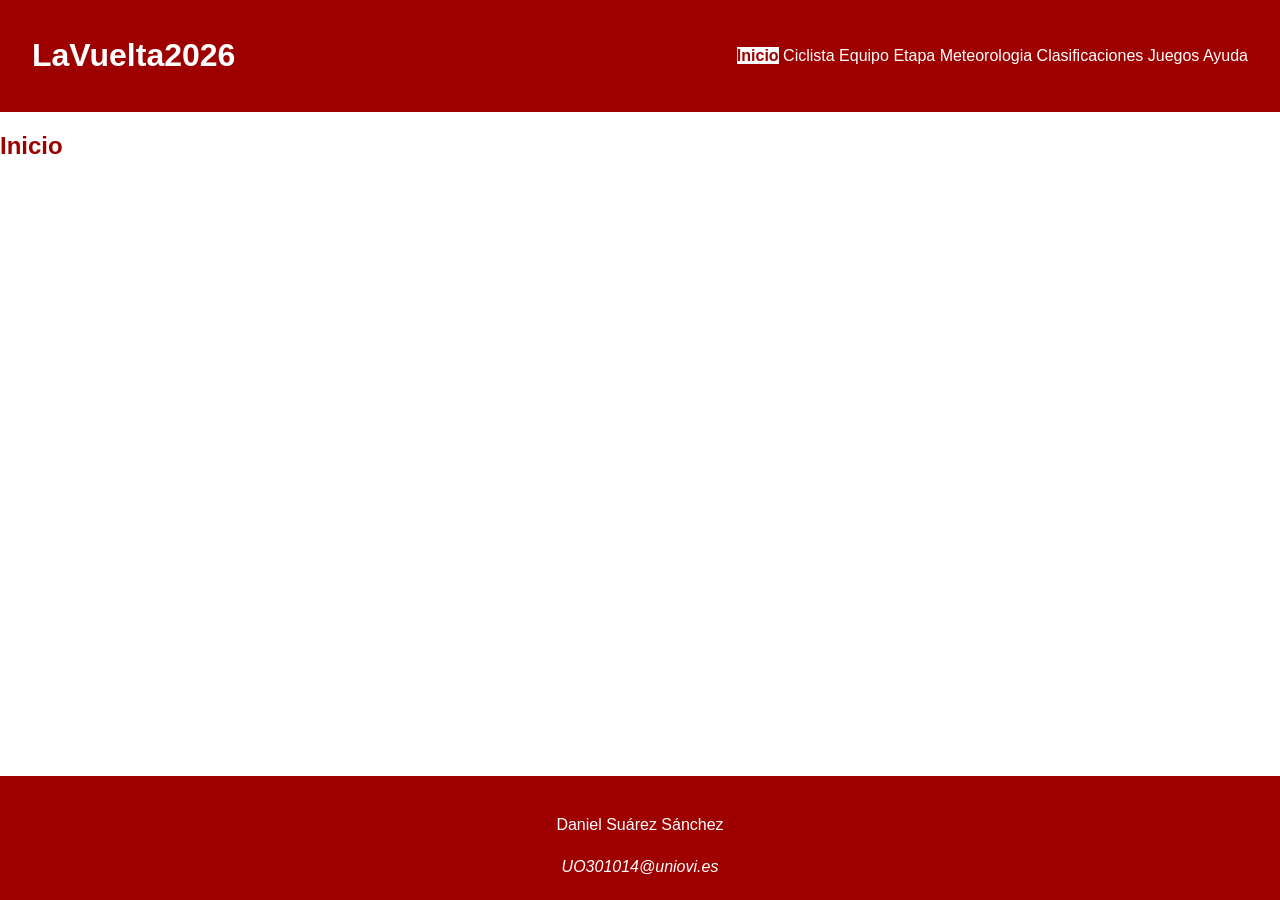
==== index.html @ aba05be1 "first commit" ====
<!DOCTYPE HTML>

<html lang="es">
<head>
    <!-- Datos que describen el documento -->
    <meta charset="UTF-8" />
    <title>LaVuelta2026</title>

    <meta name="author" content="Daniel Suárez Sánchez" />
    <meta name="description" content="Documento index.html del proyecto LaVuelta2026" />
   
    <meta name ="viewport" content ="width=device-width, initial-scale=1.0" />

    <!--Enlace a las hojas de estilo-->
    <link rel="stylesheet" type="text/css" href="estilo/estilo.css" />
    <link rel="stylesheet" type="text/css" href="estilo/layout.css" />
    <link href="multimedia/favicon.ico" rel="icon"/>
</head>

<body>
   <!-- contenido de index.html  -->
    <header>
        <h1><a href="index.html">LaVuelta2026</a></h1>
        <nav>
            <a title="Inicio de la página" href="index.html" aria-current="page">Inicio</a>
            <a title="Ciclista" href="ciclista.html">Ciclista</a>
            <a title="Equipo" href="equipo.html">Equipo</a>
            <a title="Etapa" href="etapa.html">Etapa</a>
            <a title="Meteorologia" href="meteorologia.html">Meteorologia</a>
            <a title="Clasificaciones" href="clasificaciones.html">Clasificaciones</a>
            <a title="Juegos" href="juegos.html">Juegos</a>
            <a title="Ayuda al usuario" href="ayuda.html">Ayuda</a>
        </nav>    
    </header>
    <main>
        <h2>Inicio</h2>
    </main>
    <footer>
        <p>Daniel Suárez Sánchez</p>
        
        <address>
            <a href="mailto:UO301014@uniovi.es">
                UO301014@uniovi.es
            </a>
        </address>
    </footer>
</body>         
</html>
---- estilo/estilo.css ----
/* ***************************************/
/*           LaVuelta2026                */
/*          Estilos layout               */
/* ***************************************/
/*    DATOS ESTUDIANTE                   */
/* --------------------------------------*/
/*  Nombre y Apellidos: Daniel Suárez Sánchez*/
/*  Correo electrónico (uniovi):UO301014@uniovi.es */
/*  Grupo de laboratorio: L4             */
/* ***************************************/

/* 
Gama cromática del proyecto y estudio de contraste (WCAG AAA)

- Color principal (#9E0000) 
  o Contraste de 8.55:1 con color blanco (#FFFFFF) - Garantiza nivel AAA para texto normal y grande.
  o (Nota: La combinación con el color secundario o negro no alcanza el nivel AAA, por lo que se usará exclusivamente sobre fondo o texto blanco).

- Color secundario (#0B2545)
  o Contraste de 15.46:1 con color blanco (#FFFFFF) - Garantiza nivel AAA para texto normal y grande.

- Color negro (#111111)
  o Contraste de 18.26:1 con color blanco (#FFFFFF) - Garantiza nivel AAA para texto normal y grande.

- Color blanco (#FFFFFF)
  o Fondo general del documento y texto sobre fondos oscuros (principal y secundario).
*/

/*Especifidad: 001*/
:root{
    --color-negro: #111111; 
    --color-blanco: #ffffff;
    --color-principal : #9e0000; 
    --color-secundario: #0b2545;
    
    /*Colores para la tabla con estilo*/
    --color-tabla-hover: #e9ecef;
    --color-cebra-tabla: #f8f9fa;
    --color-celda-tabla: #ddd; 
}

/*Especifidad: 001*/
body{
    font-family: Arial, Helvetica, sans-serif;
    background-color: var(--color-blanco);
    color: var(--color-negro); 
}

/* Especificidad: 001, 001 */
header,footer{
    background-color: var(--color-principal);
    color: var(--color-blanco);
}


/* Especificidad: 001 */
h2{
    color: var(--color-principal); /*ADVERTENCIA: color de fondo heredado de header y footer --color-principal */
}

/*
    Dado a que los enlaces <a> son azules por defecto, 
    forzamos enlaces blancos de ahi dentro ya que azul sobre
    fondo rojo no se lee y suspende la accesibilidad WCAG.

*/

/* Especificidad: 012 */
nav a[aria-current="page"]{
  background-color: var(--color-blanco);
  color: var(--color-principal); 
  text-decoration: none;
  font-weight: bold;
}

/*Especifidad 002*/
h1 a{
  text-decoration: none; /*ADVERTENCIA: color de fondo heredado de header y footer --color-principal */
}

/* Especificidad: 002, 002*/
header a , footer a{
    color: var(--color-blanco); /*ADVERTENCIA: color de fondo heredado de header y footer --color-principal */
    text-decoration-line: none;
}

/*Especifidad 003*/
header + nav > ol {
  list-style: none;
  font-size: 0.85em;
  padding: 0;
  margin: 10px 20px;
}

/*Especifidad 004*/
header + nav > ol > li{
  display: inline;
}

/*Especifidad 014*/
header + nav > ol > li:last-child{
  font-weight: bold;
} 

/*Especifidad 024*/
main section:first-of-type ul li:first-child{
  font-size: 1.5em;
  font-weight: bold;
}

/*Especifidad 024*/
main section:first-of-type ul li:nth-child(3){
  font-size: 1.5em;
}

/*Especifidad 024*/
main section:first-of-type ul li:nth-child(4){
  font-weight: bold;
}

/* Especificidad: 013 */
main section:nth-of-type(4) > * {
    margin-bottom: 15px; 
}



/* -------------------------------------------------- */
/* Estilos para la tabla accesible de ciclista.html  */
/* -------------------------------------------------- */

/* 
   Contenedor principal de la tabla
   Especificidad: 003 (3 elementos: main, section, table)
*/
main section table {
    width: 100%;
    max-width: 600px;
    margin: 1.5em auto;
    border-collapse: collapse; /* Elimina el espacio doble entre bordes */
    font-size: 1em;
}

/* 
   Título o leyenda de la tabla (caption)
   Especificidad: 004 (4 elementos: main, section, table, caption)
*/
main section table caption {
    caption-side: top;
    font-size: 1.1em;
    font-weight: bold;
    margin-bottom: 0.75em;
    text-align: center;
    color: var(--color-negro); /*ADVERTENCIA: color de fondo heredado de header y footer --color-principal */
}

/* 
   Celda de encabezado de la tabla (th)
   Especificidad: 004 (4 elementos: main, section, table, th)
*/
main section table th {
    background-color: var(--color-principal); /* Rojo institucional */
    color: var(--color-blanco); /* Texto blanco (Contraste 8.55:1 - WCAG AAA) */
    padding: 0.75em 1em;
    text-align: left;
    border: 1px solid var(--color-principal);
}

/* 
   Celdas de datos de la tabla (td)
   Especificidad: 004 (4 elementos: main, section, table, td)
*/
main section table td {
    padding: 0.75em 1em;
    border-bottom: 1px solid var(--color-cebra-tabla);
    text-align: left;
}

/* 
   Efecto cebra: filas pares con fondo suave para facilitar el seguimiento visual
   Especificidad: 015 (1 pseudoclase: nth-child, 5 elementos: main, section, table, tbody, tr)
*/
main section table tbody tr:nth-child(even) {
    background-color: var(--color-cebra-tabla); /* Gris muy claro que mantiene un contraste de texto > 15:1 */ 
    /*ADVERTENCIA: color de fondo heredado de header y footer --color-principal */
}

/* 
   Resaltado al pasar el ratón por encima (Hover)
   Especificidad: 015 (1 pseudoclase: hover, 5 elementos: main, section, table, tbody, tr)
*/
main section table tbody tr:hover {
    background-color: var(--color-tabla-hover); /*ADVERTENCIA: color de fondo heredado de header y footer --color-principal */
}
---- estilo/layout.css ----
/* ***************************************/
/*           LaVuelta2026                */
/*          Estilos layout               */
/* ***************************************/
/*    DATOS ESTUDIANTE                   */
/* --------------------------------------*/
/*  Nombre y Apellidos: Daniel Suárez Sánchez*/
/*  Correo electrónico (uniovi):UO301014@uniovi.es */
/*  Grupo de laboratorio: L4             */
/* ***************************************/

/*Especifidad 012*/
main section.detalle {
    display: flex;
    flex-wrap: wrap;
    justify-content: space-around;
    align-items: center;
}

/*Especifidad 012*/
main section.detalle h3{
    flex-basis: 100%;
    order: 1;
}

/*Especifidad: 011*/
main section.detalle picture{
    order:2;
}

/*Especifidad: 013*/
main section.detalle ul{
    order:3; 
    list-style: none;
    padding: 0;
}

/*Especifidad 012*/
main section:nth-of-type(4){
    display: flex;
    flex-direction: column;
    align-items: flex-start;
}

/*Especifidad: 013*/
main.ayuda section p{
    width: 100%;
}

/*Especifidad: 002*/
main section{
    display: grid;
    grid-template-columns: repeat(4, 1fr);
    justify-items: center;
    align-items: center;
    gap: 1em;
}

/*Especifidad: 003*/
main section h3{
    grid-column: 1 / -1;
    justify-self: start; /* Obliga al título a irse a la izquierda */
    width: 100%;         /* Asegura que tome todo el espacio */
}

/*Especifidad: 001*/
body{
    margin: 0;
    min-height: 100vh;
    display: grid;
    grid-template-rows: auto auto 1fr auto;
    grid-template-areas: 
    "cabecera"
    "migas"
    "contenido"
    "pie";
}

/*Especifidad: 001*/
header{
    grid-area: cabecera;
    display: flex;
    justify-content: space-between;
    align-items: center;
    padding: 1em 2em;
}

/*Especifidad: 002*/
header + nav{
    grid-area: migas;
}

/*Especifidad: 001*/
main{
    grid-area: contenido;
}

/*Especifidad: 001*/
footer{
    grid-area: pie;
    display: flex;
    flex-direction: column;
    align-items: center;
    justify-content: center;
    padding: 1.5em 1em;
    gap : 0.5em;
}

/* ================================================== */
/* Tarea 9.1: Media Query para tabletas (<= 1024px)   */
/* ================================================== */
@media (max-width: 1024px) {

    /* 
       1. Ocultar las migas de pan
       Especificidad: 002 (2 elementos: header y nav)
    */
    header + nav {
        display: none;
    }

    /* 
       2. Cabecera en columna (título arriba, menú abajo)
       Especificidad: 001 (1 elemento: header)
    */
    header {
        flex-direction: column;
        gap: 1em; /* Añade separación entre el título y el menú */
    }

    /* 
       Distribución flexible e homogénea del menú de navegación
       Especificidad: 002 (2 elementos: header y nav)
    */
    header nav {
        display: flex;
        width: 100%;
        justify-content: space-around; /* Reparte las opciones de menú uniformemente */
        flex-wrap: wrap; /* Permite que las opciones se reordenen si la pantalla se estrecha */
    }

    /* 
       3. Cuadrícula de corredores en 2 columnas x 4 filas (equipo.html)
       Especificidad: 002 (2 elementos: main y section)
    */
    main section {
        grid-template-columns: repeat(2, 1fr); /*ADVERTENCIA: redefinición de la propiedad*/
    }
}

/* ================================================== */
/* Tarea 9.2: Media Query para móviles (<= 768px)     */
/* ================================================== */
@media (max-width: 768px) {

    /* 
       1. Asegurar que las migas de pan permanezcan ocultas
       Especificidad: 002 (2 elementos: header y nav)
    */
    header + nav {
        display: none; /*ADVERTENCIA: redefinición de la propiedad*/
    }

    /* 
       2. Menú de navegación con las opciones dispuestas en columna
       Especificidad: 002 (2 elementos: header y nav)
    */
    header nav {
        flex-direction: column; /* Apila los enlaces del menú verticalmente */
        align-items: center;    /* Centra las opciones de navegación */
        gap: 0.5em;             /* Añade separación vertical entre los enlaces */
    }

    /* 
       3. Cuadrícula de corredores en 1 columna x 8 filas (equipo.html)
       Especificidad: 002 (2 elementos: main y section)
    */
    main section {
        grid-template-columns: 1fr; /* Una única columna a lo ancho de la pantalla */ /*ADVERTENCIA: redefinición de la propiedad*/
    }

}
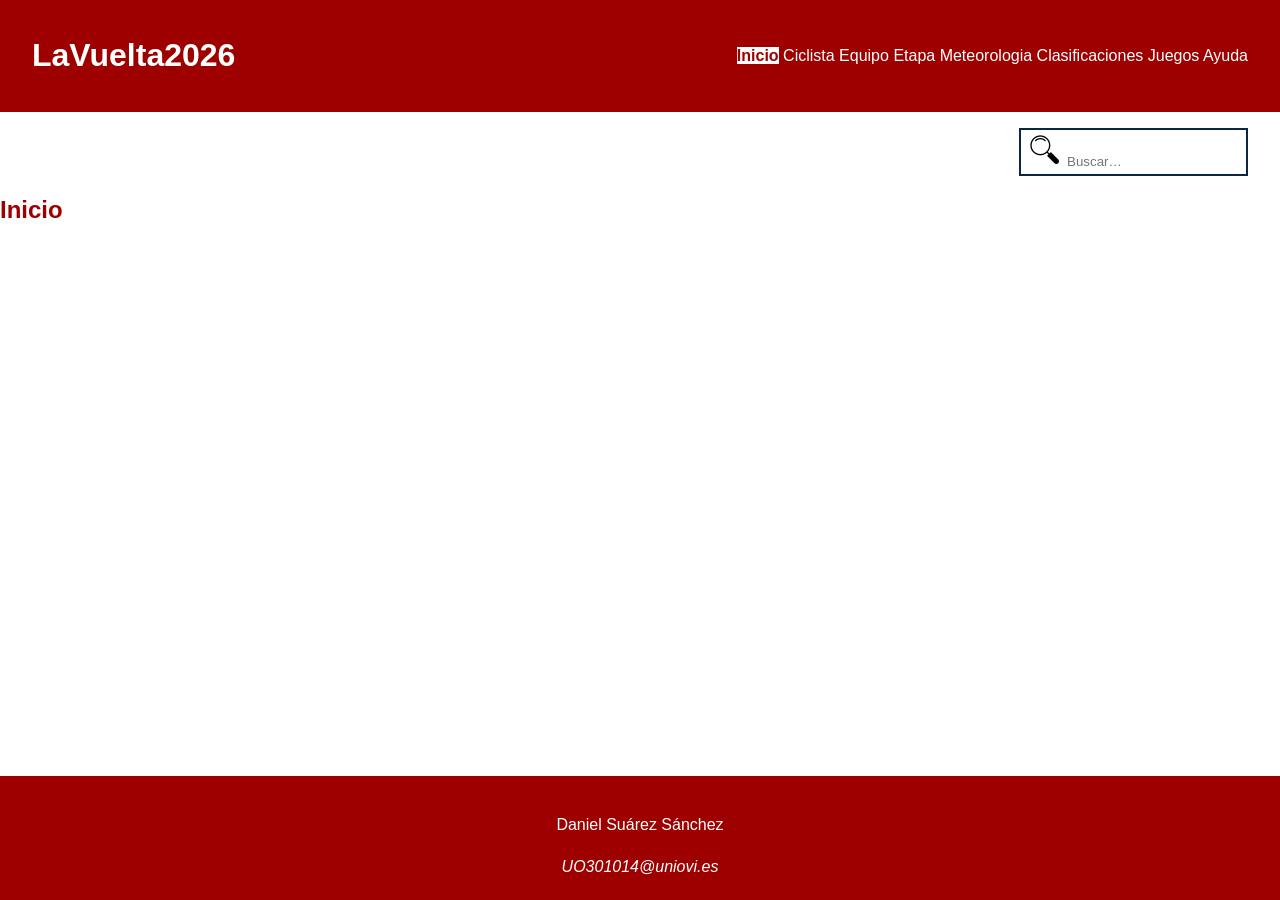
==== commit 9aabea12: "Completada la práctica 9" ====
--- a/index.html
+++ b/index.html
@@ -15,12 +15,15 @@
     <link rel="stylesheet" type="text/css" href="estilo/estilo.css" />
     <link rel="stylesheet" type="text/css" href="estilo/layout.css" />
     <link href="multimedia/favicon.ico" rel="icon"/>
+    <script src="js/menu.js" defer></script>
+    <script src="js/buscador.js" defer></script>
 </head>
 
 <body>
    <!-- contenido de index.html  -->
     <header>
         <h1><a href="index.html">LaVuelta2026</a></h1>
+        <button type="button" aria-label="Abrir menú de navegación" aria-expanded="false">☰</button>
         <nav>
             <a title="Inicio de la página" href="index.html" aria-current="page">Inicio</a>
             <a title="Ciclista" href="ciclista.html">Ciclista</a>
@@ -32,6 +35,11 @@
             <a title="Ayuda al usuario" href="ayuda.html">Ayuda</a>
         </nav>    
     </header>
+
+    <search aria-label="Buscador">
+        <label for="busqueda"><img src="multimedia/buscador.png" alt="icono lupa" width="32" height="32" /></label>
+        <input type="search" id="busqueda" aria-label="Buscar" placeholder="Buscar…" />
+    </search>
     <main>
         <h2>Inicio</h2>
     </main>
--- a/estilo/estilo.css
+++ b/estilo/estilo.css
@@ -1,6 +1,6 @@
 /* ***************************************/
 /*           LaVuelta2026                */
-/*          Estilos layout               */
+/*              Estilos                  */
 /* ***************************************/
 /*    DATOS ESTUDIANTE                   */
 /* --------------------------------------*/
@@ -84,8 +84,25 @@
     text-decoration-line: none;
 }
 
+/* Especificidad: 011 */
+input[type="search"]{
+    border: none;
+}
+
+/*
+    Resaltado de los resultados del buscador.
+    Amarillo (#FFFF00) con texto negro (#111111): contraste 17.6:1 (WCAG AAA).
+    Se fija el color del texto para que dentro de la cabecera y el pie
+    no herede el blanco, que sobre amarillo no sería legible.
+    Especificidad: 001
+*/
+mark{
+    background-color: #ffff00;
+    color: var(--color-negro);
+}
+
 /*Especifidad 003*/
-header + nav > ol {
+search + nav > ol {
   list-style: none;
   font-size: 0.85em;
   padding: 0;
@@ -93,17 +110,17 @@
 }
 
 /*Especifidad 004*/
-header + nav > ol > li{
+search + nav > ol > li{
   display: inline;
 }
 
 /*Especifidad 014*/
-header + nav > ol > li:last-child{
+search + nav > ol > li:last-child{
   font-weight: bold;
 } 
 
-/*Especifidad 024*/
-main section:first-of-type ul li:first-child{
+/*Especifidad 024*/ 
+main section.detalle ul li:first-child{
   font-size: 1.5em;
   font-weight: bold;
 }
@@ -118,7 +135,7 @@
   font-weight: bold;
 }
 
-/* Especificidad: 013 */
+/* Especificidad: 012 */
 main section:nth-of-type(4) > * {
     margin-bottom: 15px; 
 }
--- a/estilo/layout.css
+++ b/estilo/layout.css
@@ -56,6 +56,16 @@
     gap: 1em;
 }
 
+/*
+    Secciones generadas con JS (ciudad.js y equipo.js):
+    se muestran en bloque en lugar de en la cuadrícula de 4 columnas
+    Especifidad: 012
+*/
+main section.informacion{
+    display: block; /*ADVERTENCIA: redefinición de la propiedad con valor original grid (main section)*/
+    justify-items: start; /*ADVERTENCIA: redefinición de la propiedad con valor original center (main section)*/
+}
+
 /*Especifidad: 003*/
 main section h3{
     grid-column: 1 / -1;
@@ -68,9 +78,10 @@
     margin: 0;
     min-height: 100vh;
     display: grid;
-    grid-template-rows: auto auto 1fr auto;
-    grid-template-areas: 
+    grid-template-rows: auto auto auto 1fr auto;
+    grid-template-areas:
     "cabecera"
+    "buscador"
     "migas"
     "contenido"
     "pie";
@@ -85,8 +96,28 @@
     padding: 1em 2em;
 }
 
+/*
+    Botón del menú para móviles: oculto en escritorio
+    Especifidad: 002
+*/
+header > button{
+    display: none;
+}
+
+/*
+    Buscador situado a la derecha, entre la cabecera y las migas
+    Especifidad: 001
+*/
+search{
+    grid-area: buscador;
+    justify-self: end;
+    padding: 0.25em 0.5em;
+    margin: 1em 2em 0 0;
+    border: 2px solid var(--color-secundario);
+}
+
 /*Especifidad: 002*/
-header + nav{
+search + nav{
     grid-area: migas;
 }
 
@@ -113,9 +144,9 @@
 
     /* 
        1. Ocultar las migas de pan
-       Especificidad: 002 (2 elementos: header y nav)
-    */
-    header + nav {
+       Especificidad: 002 (2 elementos: search y nav)
+    */
+    search + nav {
         display: none;
     }
 
@@ -133,10 +164,28 @@
        Especificidad: 002 (2 elementos: header y nav)
     */
     header nav {
-        display: flex;
+        display: none; /* Menú cerrado hasta que se pulsa el botón */
         width: 100%;
-        justify-content: space-around; /* Reparte las opciones de menú uniformemente */
-        flex-wrap: wrap; /* Permite que las opciones se reordenen si la pantalla se estrecha */
+        align-items: center;
+    }
+
+    /*
+       Menú abierto (clase añadida por menu.js)
+       Especificidad: 012 (1 clase, 2 elementos: header y nav)
+    */
+    header nav.abierto {
+        display: flex; /*ADVERTENCIA: redefinición de la propiedad con valor original none */
+        flex-direction: column;
+        gap: 0.75em;
+    }
+
+    /*
+       Botón del menú visible en tabletas
+       Especificidad: 002 (2 elementos: header y button)
+    */
+    header > button {
+        display: block; /*ADVERTENCIA: redefinición de la propiedad con valor original none */
+        margin-bottom: 0.5em;
     }
 
     /* 
@@ -155,20 +204,37 @@
 
     /* 
        1. Asegurar que las migas de pan permanezcan ocultas
+       Especificidad: 002 (2 elementos: search y nav)
+    */
+    search + nav {
+        display: none; /*ADVERTENCIA: redefinición de la propiedad*/
+    }
+
+    /*
+       2. Menú de navegación oculto hasta que se pulsa el botón
        Especificidad: 002 (2 elementos: header y nav)
     */
-    header + nav {
-        display: none; /*ADVERTENCIA: redefinición de la propiedad*/
-    }
-
-    /* 
-       2. Menú de navegación con las opciones dispuestas en columna
-       Especificidad: 002 (2 elementos: header y nav)
-    */
     header nav {
-        flex-direction: column; /* Apila los enlaces del menú verticalmente */
-        align-items: center;    /* Centra las opciones de navegación */
-        gap: 0.5em;             /* Añade separación vertical entre los enlaces */
+        display: none; /*ADVERTENCIA: redefinición de la propiedad con valor original none (tabletas)*/
+    }
+
+    /*
+       Menú abierto: opciones en columna con espacio para pulsarlas
+       Especificidad: 012 (1 clase, 2 elementos: header y nav)
+    */
+    header nav.abierto {
+        display: flex; /*ADVERTENCIA: redefinición de la propiedad con valor original none */
+        flex-direction: column; /*ADVERTENCIA: redefinición de la propiedad con valor original column (tabletas)*/
+        gap: 1em; /*ADVERTENCIA: redefinición de la propiedad con valor original 0.75em */
+    }
+
+    /*
+       Botón del menú visible en móviles
+       Especificidad: 002 (2 elementos: header y button)
+    */
+    header > button {
+        display: block; /*ADVERTENCIA: redefinición de la propiedad con valor original block (tabletas)*/
+        margin-bottom: 0.75em; /*ADVERTENCIA: redefinición de la propiedad con valor original 0.5em */
     }
 
     /* 
